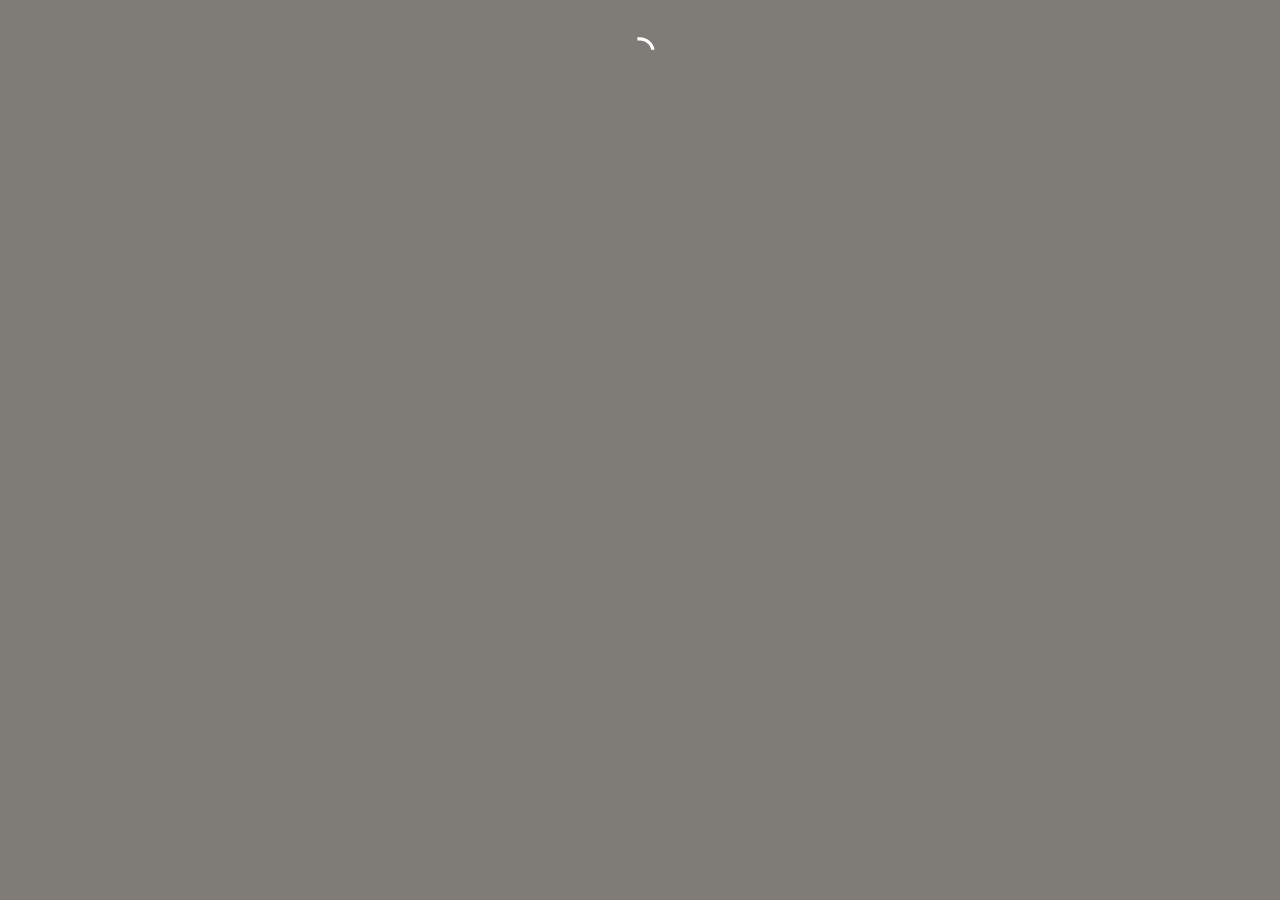
==== index.html @ dfca500e "first commit" ====
<!DOCTYPE html>
<html>

<head>
  <title>Loading...</title>
</head>
<style class="css">
  body {
    display: flex;
    align-items: center;
    justify-content: center;
    padding: 1em;
    background: #7F7B76;
    color: #777;
    font-family: "Gill sans", sans-serif;
    width: 80%;
    margin: 0 auto;
  }
  .loader {
    height: 100px;
    width: 100px;
    text-align: center;
    padding: 1em;
    margin: 0 auto 1em;
    display: inline-block;
  }

  svg path,
  svg rect {
    fill: #fff;
  }
</style>

<body>
  <div class="loader loader--style2" title="1">
    <svg version="1.1" id="loader-1" xmlns="http://www.w3.org/2000/svg" xmlns:xlink="http://www.w3.org/1999/xlink"
      x="0px" y="0px" width="40px" height="40px" viewBox="0 0 50 50" style="enable-background:new 0 0 50 50;"
      xml:space="preserve">
      <path fill="#000"
        d="M25.251,6.461c-10.318,0-18.683,8.365-18.683,18.683h4.068c0-8.071,6.543-14.615,14.615-14.615V6.461z">
        <animateTransform attributeType="xml" attributeName="transform" type="rotate" from="0 25 25" to="360 25 25"
          dur="0.6s" repeatCount="indefinite" />
      </path>
    </svg>
  </div>
  <script src="/src/js/app/checkUserStated.js" type="module"> 
  </script>
</body>

</html>
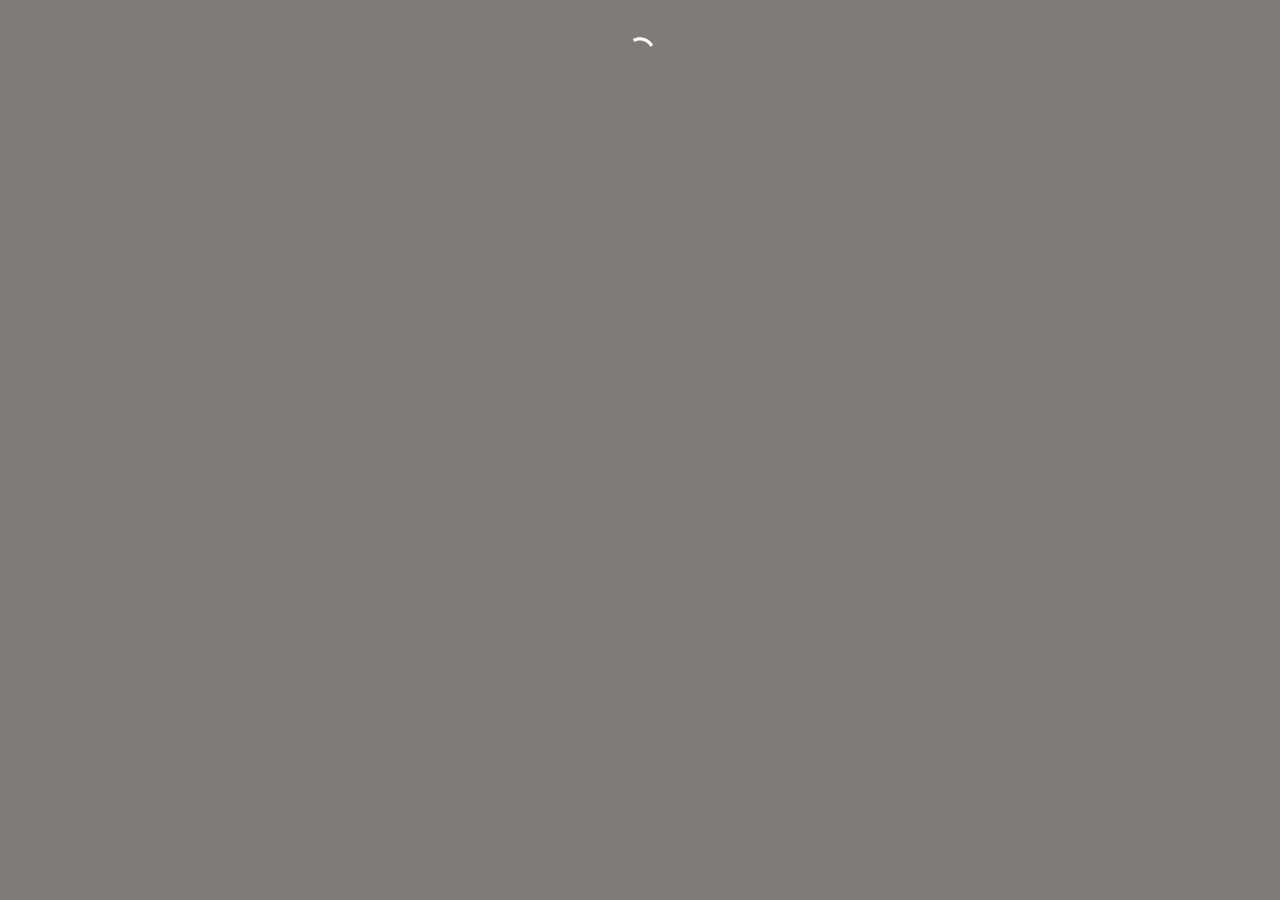
==== commit 14ec810c: "first commit" ====
--- a/index.html
+++ b/index.html
@@ -1,50 +1,50 @@
-<!DOCTYPE html>
-<html>
-
-<head>
-  <title>Loading...</title>
-</head>
-<style class="css">
-  body {
-    display: flex;
-    align-items: center;
-    justify-content: center;
-    padding: 1em;
-    background: #7F7B76;
-    color: #777;
-    font-family: "Gill sans", sans-serif;
-    width: 80%;
-    margin: 0 auto;
-  }
-  .loader {
-    height: 100px;
-    width: 100px;
-    text-align: center;
-    padding: 1em;
-    margin: 0 auto 1em;
-    display: inline-block;
-  }
-
-  svg path,
-  svg rect {
-    fill: #fff;
-  }
-</style>
-
-<body>
-  <div class="loader loader--style2" title="1">
-    <svg version="1.1" id="loader-1" xmlns="http://www.w3.org/2000/svg" xmlns:xlink="http://www.w3.org/1999/xlink"
-      x="0px" y="0px" width="40px" height="40px" viewBox="0 0 50 50" style="enable-background:new 0 0 50 50;"
-      xml:space="preserve">
-      <path fill="#000"
-        d="M25.251,6.461c-10.318,0-18.683,8.365-18.683,18.683h4.068c0-8.071,6.543-14.615,14.615-14.615V6.461z">
-        <animateTransform attributeType="xml" attributeName="transform" type="rotate" from="0 25 25" to="360 25 25"
-          dur="0.6s" repeatCount="indefinite" />
-      </path>
-    </svg>
-  </div>
-  <script src="/src/js/app/checkUserStated.js" type="module"> 
-  </script>
-</body>
-
+<!DOCTYPE html>
+<html>
+
+<head>
+  <title>Loading...</title>
+</head>
+<style class="css">
+  body {
+    display: flex;
+    align-items: center;
+    justify-content: center;
+    padding: 1em;
+    background: #7F7B76;
+    color: #777;
+    font-family: "Gill sans", sans-serif;
+    width: 80%;
+    margin: 0 auto;
+  }
+  .loader {
+    height: 100px;
+    width: 100px;
+    text-align: center;
+    padding: 1em;
+    margin: 0 auto 1em;
+    display: inline-block;
+  }
+
+  svg path,
+  svg rect {
+    fill: #fff;
+  }
+</style>
+
+<body>
+  <div class="loader loader--style2" title="1">
+    <svg version="1.1" id="loader-1" xmlns="http://www.w3.org/2000/svg" xmlns:xlink="http://www.w3.org/1999/xlink"
+      x="0px" y="0px" width="40px" height="40px" viewBox="0 0 50 50" style="enable-background:new 0 0 50 50;"
+      xml:space="preserve">
+      <path fill="#000"
+        d="M25.251,6.461c-10.318,0-18.683,8.365-18.683,18.683h4.068c0-8.071,6.543-14.615,14.615-14.615V6.461z">
+        <animateTransform attributeType="xml" attributeName="transform" type="rotate" from="0 25 25" to="360 25 25"
+          dur="0.6s" repeatCount="indefinite" />
+      </path>
+    </svg>
+  </div>
+  <script src="/src/js/app/checkUserStated.js" type="module"> 
+  </script>
+</body>
+
 </html>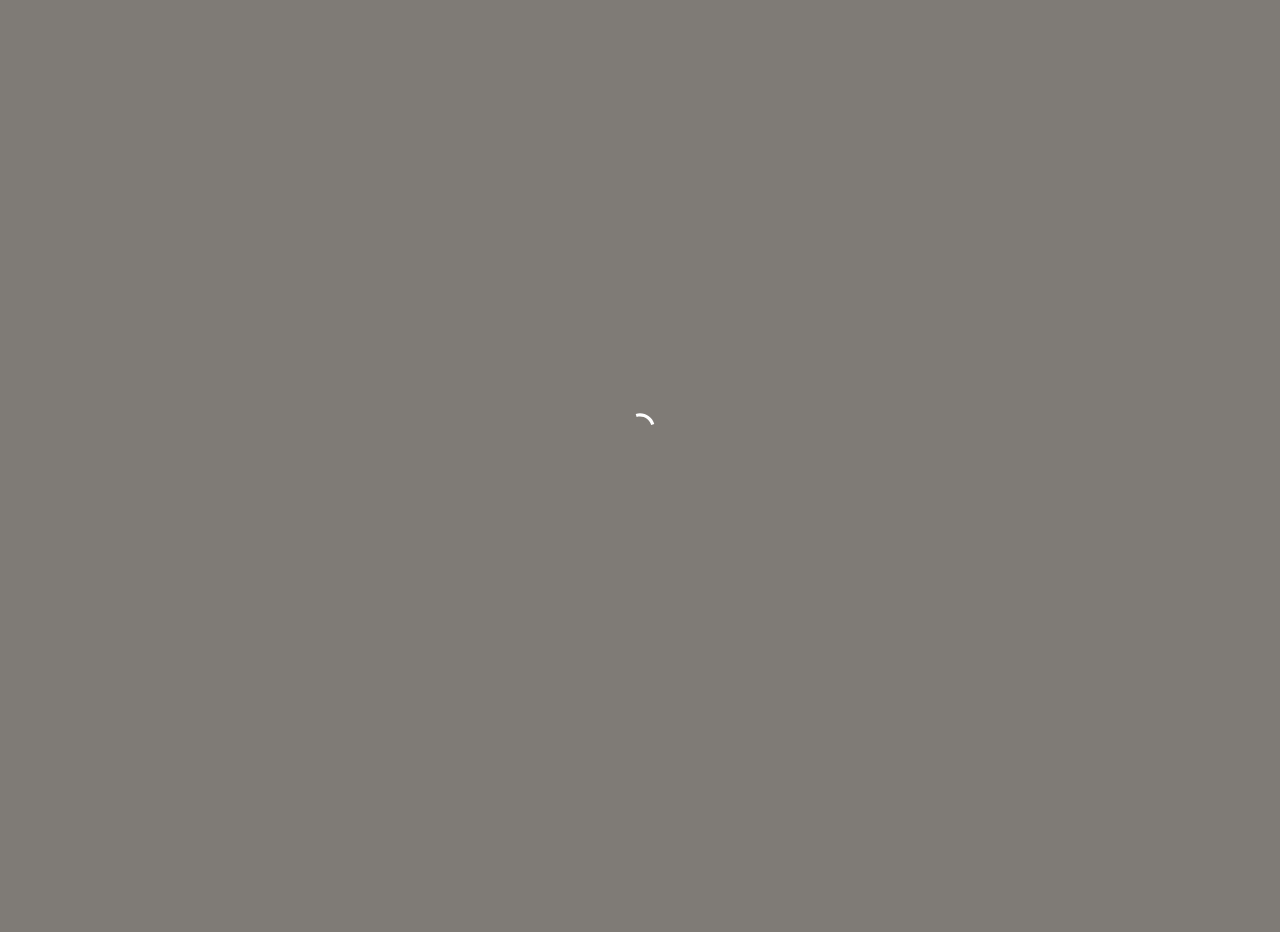
==== commit 24337704: "FirebaseWeb First Version" ====
--- a/index.html
+++ b/index.html
@@ -14,6 +14,7 @@
     color: #777;
     font-family: "Gill sans", sans-serif;
     width: 80%;
+    height: 100vh;
     margin: 0 auto;
   }
   .loader {
